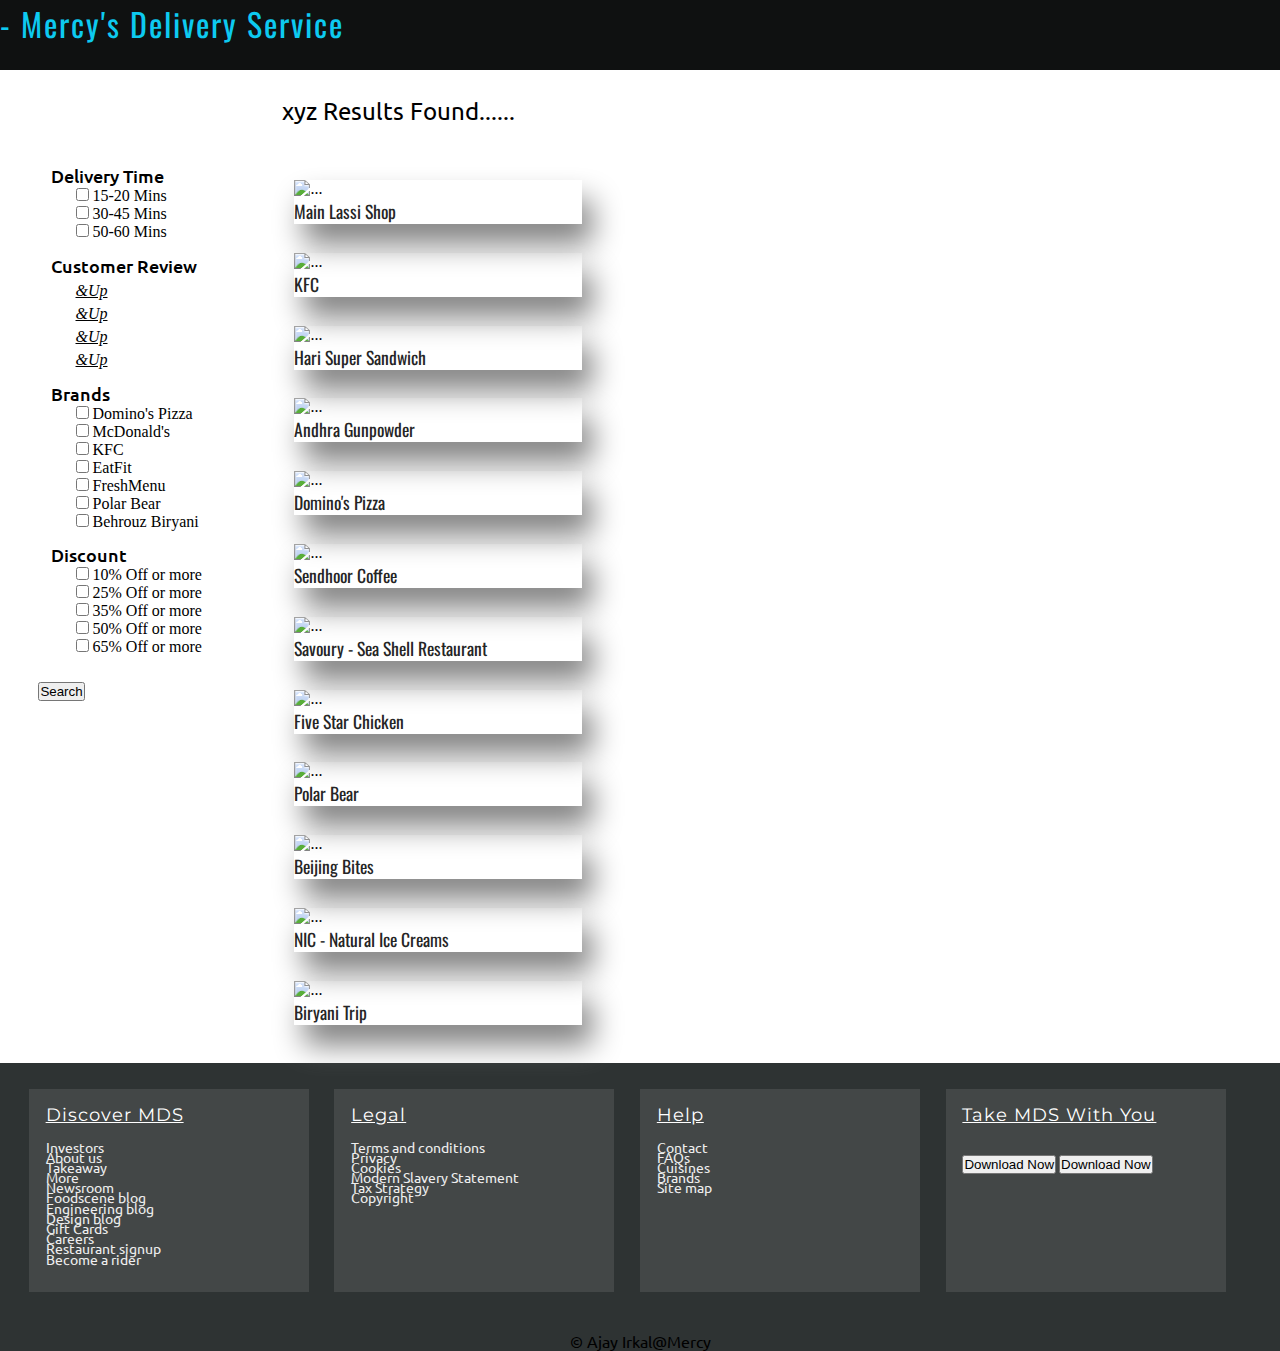
==== listing.html @ 9d0a9f56 "update" ====
<!DOCTYPE html>
<html lang="en">

<head>
    <meta charset="utf-8">
    <meta name="viewport" content="width=device-width, initial-scale=1">
    <link href="https://cdn.jsdelivr.net/npm/bootstrap@5.1.3/dist/css/bootstrap.min.css" rel="stylesheet" integrity="sha384-1BmE4kWBq78iYhFldvKuhfTAU6auU8tT94WrHftjDbrCEXSU1oBoqyl2QvZ6jIW3" crossorigin="anonymous">
    <script src="https://cdn.jsdelivr.net/npm/@popperjs/core@2.10.2/dist/umd/popper.min.js" integrity="sha384-7+zCNj/IqJ95wo16oMtfsKbZ9ccEh31eOz1HGyDuCQ6wgnyJNSYdrPa03rtR1zdB" crossorigin="anonymous"></script>
    <script src="https://cdn.jsdelivr.net/npm/bootstrap@5.1.3/dist/js/bootstrap.min.js" integrity="sha384-QJHtvGhmr9XOIpI6YVutG+2QOK9T+ZnN4kzFN1RtK3zEFEIsxhlmWl5/YESvpZ13" crossorigin="anonymous"></script>
    <link rel="preconnect" href="https://fonts.googleapis.com">
    <link rel="preconnect" href="https://fonts.gstatic.com" crossorigin>
    <link href="https://fonts.googleapis.com/css2?family=Acme&family=Courgette&family=Exo+2&family=Lato&family=Merriweather+Sans:ital,wght@1,600&family=Merriweather:ital,wght@1,300&family=Montserrat:wght@900&family=Oswald:wght@500&family=Palette+Mosaic&family=Satisfy&family=Shadows+Into+Light&family=Solway:wght@300&family=Staatliches&family=Ubuntu:wght@400;500&display=swap"
        rel="stylesheet">
    <link rel="stylesheet" href="listing.css">
    <script src="https://kit.fontawesome.com/98fe714365.js" crossorigin="anonymous"></script>
    <link rel="icon" href="https://mir-s3-cdn-cf.behance.net/project_modules/max_1200/c7b15611695225.57a06a4485387.jpg">

    <title>MDS Listing</title>
</head>

<body>
    <header>
        <nav class="nav justify-content-center">
            <div class="navbar-brand nav-item">
                <a href="" class="brand-text"><i class="fa-solid fa-m"></i><i class="fa-solid fa-d"></i><i class="fa-solid fa-s"></i>- Mercy's Delivery Service</a>
                </a>
            </div>
        </nav>
    </header>
    <div>
        <p class="results">xyz Results Found......</p>
    </div>
    <div class="filters-items">


        <div class="filter-sec">

            <div class=" flex-item Delivery-time">
                <p class="tittle">Delivery Time</p>


                <div class="form-check del-item">
                    <input class="form-check-input" type="checkbox" value="" id="flexCheckIndeterminate">
                    <label class="form-check-label" for="flexCheckIndeterminate">
                       15-20 Mins
                    </label>
                </div>
                <div class="form-check del-item">
                    <input class="form-check-input" type="checkbox" value="" id="flexCheckIndeterminate">
                    <label class="form-check-label" for="flexCheckIndeterminate">
                       30-45 Mins
                    </label>
                </div>
                <div class="form-check del-item">
                    <input class="form-check-input" type="checkbox" value="" id="flexCheckIndeterminate">
                    <label class="form-check-label" for="flexCheckIndeterminate">
                       50-60 Mins
                    </label>

                </div>
            </div>
            <div class="stars-rating">
                <p class="tittle">Customer Review</p>

                <div class="star-item">
                    <a href="">
                        <i class="fa-solid fa-star"></i><i class="fa-solid fa-star"></i><i class="fa-solid fa-star"></i><i class="fa-solid fa-star"></i><i class="fa-regular fa-star"> &Up</i> </a>
                </div>
                <div class="star-item">
                    <a href="">
                        <i class="fa-solid fa-star"></i><i class="fa-solid fa-star"></i><i class="fa-solid fa-star"></i><i class="fa-regular fa-star"></i><i class="fa-regular fa-star"> &Up</i> </a>
                </div>
                <div class="star-item">
                    <a href="">
                        <i class="fa-solid fa-star"></i><i class="fa-solid fa-star"></i><i class="fa-regular fa-star"></i><i class="fa-regular fa-star"></i><i class="fa-regular fa-star"> &Up</i> </a>
                </div>
                <div class="star-item">
                    <a href="">
                        <i class="fa-solid fa-star"></i><i class="fa-regular fa-star"></i><i class="fa-regular fa-star"></i><i class="fa-regular fa-star"></i><i class="fa-regular fa-star"> &Up</i> </a>
                </div>
            </div>
            <div class="Brands">
                <p class="tittle">Brands</p>
                <div class="form-check del-item">
                    <input class="form-check-input" type="checkbox" value="" id="flexCheckIndeterminate">
                    <label class="form-check-label" for="flexCheckIndeterminate">
                        Domino's Pizza
                    </label>
                </div>
                <div class="form-check del-item">
                    <input class="form-check-input" type="checkbox" value="" id="flexCheckIndeterminate">
                    <label class="form-check-label" for="flexCheckIndeterminate">
                        McDonald's
                    </label>
                </div>
                <div class="form-check del-item">
                    <input class="form-check-input" type="checkbox" value="" id="flexCheckIndeterminate">
                    <label class="form-check-label" for="flexCheckIndeterminate">
                        KFC
                    </label>
                </div>
                <div class="form-check del-item">
                    <input class="form-check-input" type="checkbox" value="" id="flexCheckIndeterminate">
                    <label class="form-check-label" for="flexCheckIndeterminate">
                        EatFit
                    </label>
                </div>
                <div class="form-check del-item">
                    <input class="form-check-input" type="checkbox" value="" id="flexCheckIndeterminate">
                    <label class="form-check-label" for="flexCheckIndeterminate">
                        FreshMenu
                    </label>
                </div>
                <div class="form-check del-item">
                    <input class="form-check-input" type="checkbox" value="" id="flexCheckIndeterminate">
                    <label class="form-check-label" for="flexCheckIndeterminate">
                        Polar Bear
                    </label>
                </div>
                <div class="form-check del-item">
                    <input class="form-check-input" type="checkbox" value="" id="flexCheckIndeterminate">
                    <label class="form-check-label" for="flexCheckIndeterminate">
                        Behrouz Biryani
                    </label>
                </div>
            </div>
            <div class="Brands">
                <p class="tittle">Discount</p>
                <div class="form-check del-item">
                    <input class="form-check-input" type="checkbox" value="" id="flexCheckIndeterminate">
                    <label class="form-check-label" for="flexCheckIndeterminate">
                        10% Off or more
                    </label>
                </div>
                <div class="form-check del-item">
                    <input class="form-check-input" type="checkbox" value="" id="flexCheckIndeterminate">
                    <label class="form-check-label" for="flexCheckIndeterminate">
                        25% Off or more
                    </label>
                </div>
                <div class="form-check del-item">
                    <input class="form-check-input" type="checkbox" value="" id="flexCheckIndeterminate">
                    <label class="form-check-label" for="flexCheckIndeterminate">
                        35% Off or more
                    </label>
                </div>
                <div class="form-check del-item">
                    <input class="form-check-input" type="checkbox" value="" id="flexCheckIndeterminate">
                    <label class="form-check-label" for="flexCheckIndeterminate">
                        50% Off or more
                    </label>
                </div>
                <div class="form-check del-item">
                    <input class="form-check-input" type="checkbox" value="" id="flexCheckIndeterminate">
                    <label class="form-check-label" for="flexCheckIndeterminate">
                        65% Off or more
                    </label>
                </div>


            </div>
            <div class="d-grid gap-2 col-6 mx-auto search-button">
                <button class="btn  btn-outline-info" type="button">Search</button>

            </div>


        </div>



        <div class="items-sec">
            <div class="container">
                <div class="row">
                    <div class="col  col-md-3">
                        <div class="card" style="width: 18rem;">
                            <img src="https://b.zmtcdn.com/data/pictures/2/18852872/634870579627a81da7fc9b10224e09ca_o2_featured_v2.jpg?output-format=webp" class="card-img-top" alt="...">
                            <div class="card-body">
                                <p class="card-text">Main Lassi Shop</p>
                            </div>
                        </div>
                    </div>
                    <div class="col  col-md-3">
                        <div class="card" style="width: 18rem;">
                            <img src="https://b.zmtcdn.com/data/pictures/chains/4/50574/336196dfdb8fc00175472a785007b9ea_o2_featured_v2.jpg?output-format=webp" class="card-img-top" alt="...">
                            <div class="card-body">
                                <p class="card-text">KFC</p>
                            </div>
                        </div>
                    </div>
                    <div class="col  col-md-3">
                        <div class="card" style="width: 18rem;">
                            <img src="https://b.zmtcdn.com/data/pictures/chains/1/51571/af8fe6df3d53d9df39e651d9ecde28c5_o2_featured_v2.jpg?output-format=webp" class="card-img-top" alt="...">
                            <div class="card-body">
                                <p class="card-text"> Hari Super Sandwich</p>
                            </div>
                        </div>
                    </div>
                    <div class="col  col-md-3">
                        <div class="card" style="width: 18rem;">
                            <img src="https://b.zmtcdn.com/data/pictures/7/19670087/6d2c048716b3523a01f1ead4e39a42a4_o2_featured_v2.jpg?output-format=webp" class="card-img-top" alt="...">
                            <div class="card-body">
                                <p class="card-text">Andhra Gunpowder</p>
                            </div>
                        </div>
                    </div>
                    <div class="col col-md-3">
                        <div class="card" style="width: 18rem;">
                            <img src="https://b.zmtcdn.com/data/pictures/chains/2/50382/870de910c271f1cee4b00261b1b22d49_o2_featured_v2.jpg?output-format=webp" class="card-img-top" alt="...">
                            <div class="card-body">
                                <p class="card-text">Domino's Pizza</p>
                            </div>
                        </div>
                    </div>
                    <div class="col col-md-3">
                        <div class="card" style="width: 18rem;">
                            <img src="https://b.zmtcdn.com/data/pictures/4/18763494/54f146f030b1257aa7ac768c95deae66_o2_featured_v2.jpg?output-format=webp" class="card-img-top" alt="...">
                            <div class="card-body">
                                <p class="card-text">Sendhoor Coffee</p>
                            </div>
                        </div>
                    </div>
                    <div class="col col-md-3">
                        <div class="card" style="width: 18rem;">
                            <img src="https://b.zmtcdn.com/data/pictures/chains/9/54159/9ddf86d5e2bab8a379246e3e213e397e_o2_featured_v2.jpg?output-format=webp" class="card-img-top" alt="...">
                            <div class="card-body">
                                <p class="card-text">Savoury - Sea Shell Restaurant </p>
                            </div>
                        </div>
                    </div>
                    <div class="col col-md-3">
                        <div class="card" style="width: 18rem;">
                            <img src="https://b.zmtcdn.com/data/pictures/chains/9/55129/238d42ef33aea2e13b9765100a4ff293_o2_featured_v2.jpg" class="card-img-top" alt="...">
                            <div class="card-body">
                                <p class="card-text">Five Star Chicken</p>
                            </div>
                        </div>
                    </div>
                    <div class="col col-md-3">
                        <div class="card" style="width: 18rem;">
                            <img src="https://b.zmtcdn.com/data/pictures/chains/2/50812/21c544e626cbf40a91c8b236014b2682_o2_featured_v2.jpg" class="card-img-top" alt="...">
                            <div class="card-body">
                                <p class="card-text">Polar Bear
                                </p>
                            </div>
                        </div>
                    </div>
                    <div class="col col-md-3">
                        <div class="card" style="width: 18rem;">
                            <img src="https://b.zmtcdn.com/data/pictures/chains/2/50112/c4aca0118053549e762faa92c378e36e_o2_featured_v2.jpg" class="card-img-top" alt="...">
                            <div class="card-body">
                                <p class="card-text">Beijing Bites</p>
                            </div>
                        </div>
                    </div>
                    <div class="col col-md-3">
                        <div class="card" style="width: 18rem;">
                            <img src="https://b.zmtcdn.com/data/pictures/1/19316501/3adc24139a971b149be38aca1223e81b_o2_featured_v2.jpg" class="card-img-top" alt="...">
                            <div class="card-body">
                                <p class="card-text">NIC - Natural Ice Creams</p>
                            </div>
                        </div>
                    </div>
                    <div class="col col-md-3">
                        <div class="card" style="width: 18rem;">
                            <img src="https://b.zmtcdn.com/data/pictures/chains/4/18854314/da0e556629b2ca2fe578998290d92713_o2_featured_v2.jpg" class="card-img-top" alt="...">
                            <div class="card-body">
                                <p class="card-text">Biryani Trip</p>
                            </div>
                        </div>
                    </div>
                </div>
            </div>
        </div>
    </div>



    <footer>
        <div class="footer">
            <div class="footer-card-outside">
                <div class="footer-card-inner">
                    <span class="footer-tittle">Discover MDS</span>
                    <a href="">
                        <p>Investors</p>
                    </a>
                    <a href="">
                        <p>About us</p>
                    </a>
                    <a href="">
                        <p>Takeaway</p>
                    </a>
                    <a href="">
                        <p>More</p>
                    </a>
                    <a href="">
                        <p>Newsroom</p>
                    </a>
                    <a href="">
                        <p>Foodscene blog</p>
                    </a>
                    <a href="">
                        <p>Engineering blog</p>
                    </a>
                    <a href="">
                        <p>Design blog</p>
                    </a>
                    <a href="">
                        <p>Gift Cards</p>
                    </a>
                    <a href="">
                        <p>Careers</p>
                    </a>
                    <a href="">
                        <p>Restaurant signup</p>
                    </a>
                    <a href="">
                        <p>Become a rider</p>
                    </a>
                </div>
            </div>
            <div class="footer-card-outside">
                <div class="footer-card-inner">
                    <span class="footer-tittle">Legal</span>
                    <a href="">
                        <p>Terms and conditions</p>
                    </a>
                    <a href="">
                        <p>Privacy</p>
                    </a>
                    <a href="">
                        <p>Cookies</p>
                    </a>
                    <a href="">
                        <p>Modern Slavery Statement</p>
                    </a>
                    <a href="">
                        <p>Tax Strategy</p>
                    </a>
                    <a href="">
                        <p>Copyright</p>
                    </a>
                </div>
            </div>
            <div class="footer-card-outside">
                <div class="footer-card-inner">
                    <span class="footer-tittle">Help</span>
                    <a href="">
                        <p>Contact</p>
                    </a>
                    <a href="">
                        <p>FAQs</p>
                    </a>
                    <a href="">
                        <p>Cuisines</p>
                    </a>
                    <a href="">
                        <p>Brands</p>
                    </a>
                    <a href="">
                        <p>Site map</p>
                    </a>
                </div>
            </div>
            <div class="footer-card-outside">
                <div class="footer-card-inner">
                    <span class="footer-tittle">Take MDS With You</span>
                    <a href="">
                        <button type="button" class="btn btn-dark"> <i class="fa-brands fa-google-play"></i> Download Now</button>
                    </a>
                    <a href="">
                        <a href="">
                            <button type="button" class="btn btn-dark"> <i class="fa-brands fa-apple"></i> Download Now</button>
                        </a>
                    </a>
                </div>
            </div>

        </div>


        <div class=" footer2">
            <div class="first-item">
                <a href=""><i class="fa-brands fa-facebook first-item"></i></a>
            </div>
            <div>
                <a href=""><i class="fa-brands fa-instagram"></i></a>
            </div>
            <div>
                <a href=""><i class="fa-brands fa-twitter-square"></i></i></a>
            </div>
        </div>
        <div class=" footer3">
            <div class="">
                <p class="flex-end-copyright">
                    &copy; Ajay Irkal@Mercy
                    <p>
            </div>
        </div>


    </footer>


</body>

</html>
---- listing.css ----
* {
    margin: 0;
    padding: 0;
}

.nav {
    background: #0F1111;
    height: 70px
}

.navbar-brand a {
    text-decoration: none;
    color: white;
    font-family: 'Oswald', sans-serif;
    letter-spacing: 2px;
    font-size: 2rem;
}

.navbar-brand a:hover {
    color: #0dcaf0;
}

.results {
    font-family: 'Ubuntu', sans-serif;
    font-size: 1.5rem;
    margin-bottom: 0;
    margin-left: 22%;
    margin-top: 2%
}

.filters-items {
    display: flex;
}

.input-group-text {
    background-color: black;
    color: white;
    font-family: 'Ubuntu', sans-serif;
}

div .filter-sec {
    margin-top: 2%;
    width: 20%;
    margin-left: 3%;
}

.items-sec {
    display: flex;
    margin-top: 2%;
    width: 75%;
}

.Delivery-time {
    margin-left: 5%;
    margin-top: 5%
}

.Delivery-time .tittle {
    font-family: 'Ubuntu', sans-serif;
    font-weight: 500;
    margin-bottom: 0;
    font-size: 1.1rem;
}

.stars-rating {
    margin-left: 5%;
    margin-top: 5%
}

.stars-rating .tittle {
    font-family: 'Ubuntu', sans-serif;
    font-weight: 500;
    margin-bottom: 0;
    font-size: 1.1rem;
}

.del-item {
    margin-left: 10%;
}

.star-item a {
    margin-left: 10%;
    color: black;
}

.star-item {
    margin-top: 5px;
}

.star-item a:hover {
    color: #0dcaf0
}

.star-item .fa-solid {
    color: goldenrod;
}

.Brands {
    margin-left: 5%;
    margin-top: 5%
}

.Brands .tittle {
    font-family: 'Ubuntu', sans-serif;
    font-weight: 500;
    margin-bottom: 0;
    font-size: 1.1rem;
}

.star-item a {
    margin-left: 10%;
    color: black;
}

.search-button {
    margin: auto;
    margin-bottom: 10%;
    margin-top: 10%;
}

.card img {
    height: 250px;
}

.card {
    margin-top: 10%;
    box-shadow: 10px 20px 30px grey;
}

.card:hover {
    border: 0.2px solid grey;
    transform: scale(1.05);
}

.card-text {
    font-family: 'Oswald', sans-serif;
    font-size: 1.1rem;
    color: rgb(37, 37, 37)
}


/* footercode */

.footer {
    display: flex;
    flex: 25%;
    background-color: #2E3333;
    justify-content: center;
    margin-top: 3%
}

.footer-card-outside {
    color: white;
    margin: 2%;
    margin-left: 0;
    background-color: rgba(255, 255, 255, 0.1);
    width: 280px;
    font-family: 'Ubuntu', sans-serif;
}

.footer-card-outside a {
    padding-bottom: 0;
    margin-bottom: 0;
    line-height: 0.75;
    font-size: 0.85rem;
    text-decoration: none;
    color: #EEEEEE;
}

.footer-card-outside a:hover {
    color: #0dcaf0;
}

.footer-card-inner {
    margin-bottom: 10%;
    margin-left: 6%;
}

.footer-tittle {
    line-height: 3;
    font-family: 'Montserrat', sans-serif;
    font-size: 1.10rem;
    text-decoration: underline;
    letter-spacing: 1px;
}

.footer-card-inner a button {
    margin-top: 5%;
}

.footer2 {
    display: flex;
    flex: 25%;
    background-color: #2E3333;
    justify-content: center;
}

.footer2 div {
    color: #0dcaf0;
    margin-left: 0.75%;
    margin-right: 0.75%;
    font-size: 1.7rem;
}

.footer2 div a {
    color: #0dcaf0;
}

.footer2 div a:hover {
    color: white;
}

.first-item {
    margin-bottom: 1%;
}

.footer3 {
    display: flex;
    flex: 25%;
    background-color: #2E3333;
    justify-content: center;
}

@media (max-width: 970px) {
    .footer {
        display: none;
    }
    .first-item {
        margin-left: 0px;
        margin-bottom: 1%;
    }
}

.flex-end-copyright {
    justify-self: flex-end;
    margin-bottom: 0;
    padding-bottom: 0;
    margin-top: 0.5%;
    font-family: 'Ubuntu', sans-serif;
    font-size: 1rem;
}
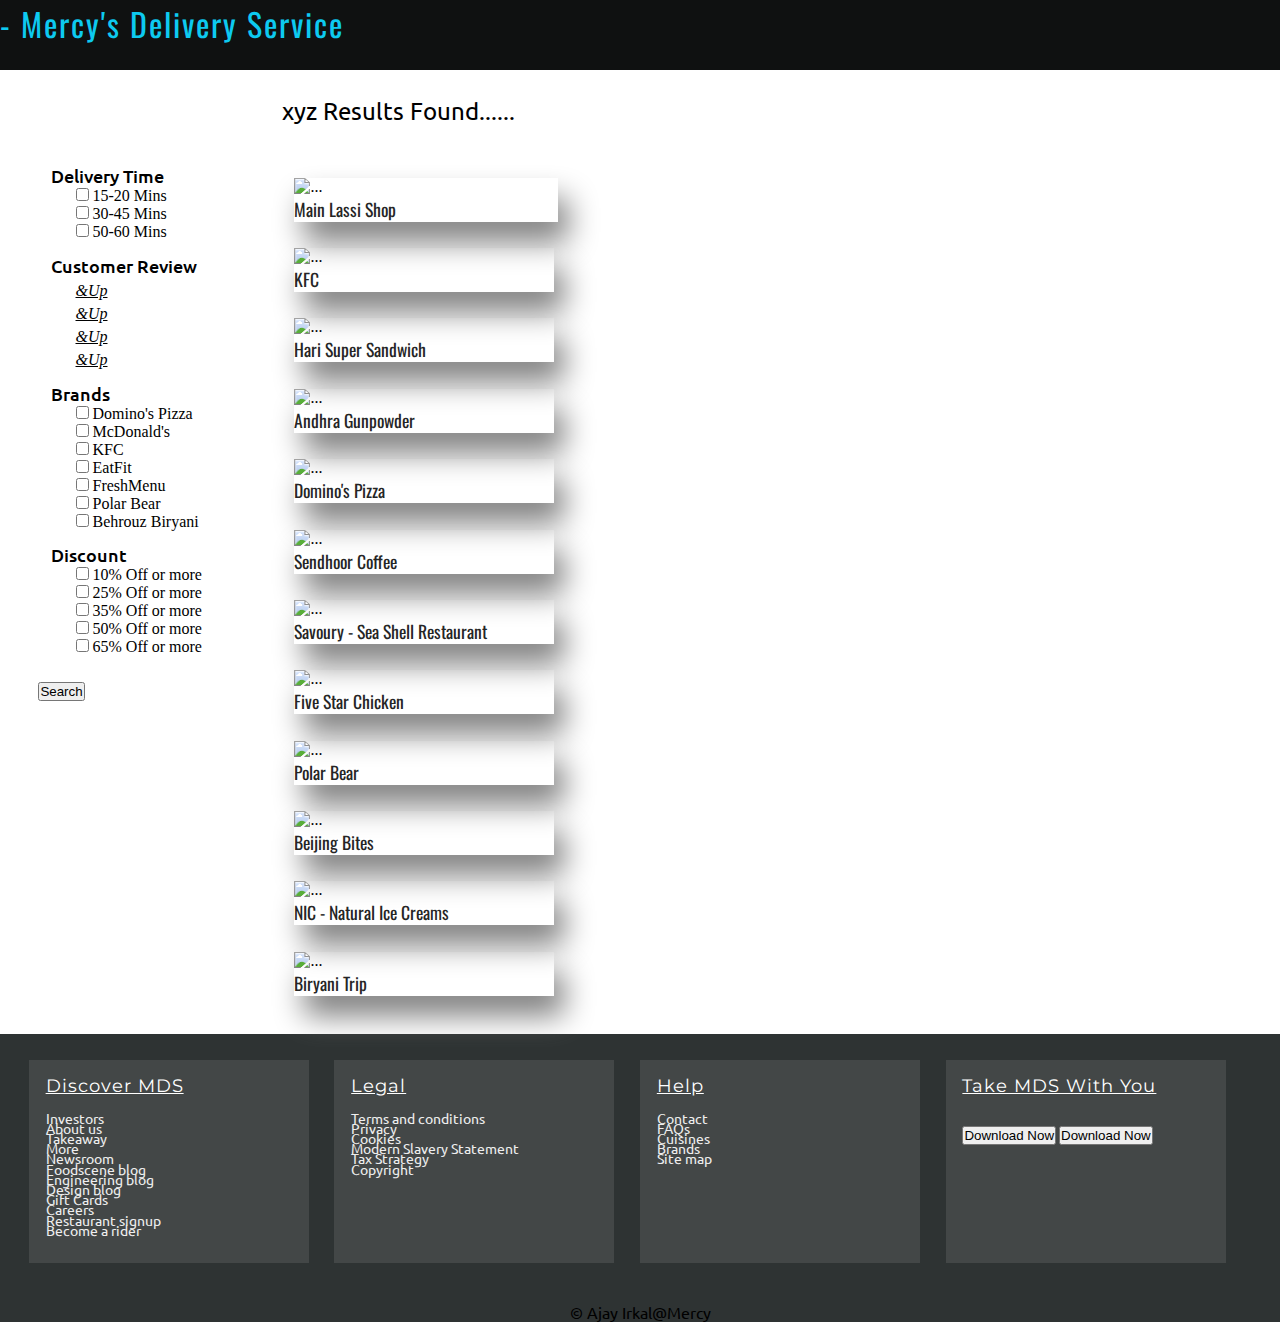
==== commit 39e09201: "update" ====
--- a/listing.html
+++ b/listing.html
@@ -173,7 +173,7 @@
             <div class="container">
                 <div class="row">
                     <div class="col  col-md-3">
-                        <div class="card" style="width: 18rem;">
+                        <div class="card" style="width: 16.5rem;">
                             <img src="https://b.zmtcdn.com/data/pictures/2/18852872/634870579627a81da7fc9b10224e09ca_o2_featured_v2.jpg?output-format=webp" class="card-img-top" alt="...">
                             <div class="card-body">
                                 <p class="card-text">Main Lassi Shop</p>
@@ -181,7 +181,7 @@
                         </div>
                     </div>
                     <div class="col  col-md-3">
-                        <div class="card" style="width: 18rem;">
+                        <div class="card" style="width: 16.25rem;">
                             <img src="https://b.zmtcdn.com/data/pictures/chains/4/50574/336196dfdb8fc00175472a785007b9ea_o2_featured_v2.jpg?output-format=webp" class="card-img-top" alt="...">
                             <div class="card-body">
                                 <p class="card-text">KFC</p>
@@ -189,7 +189,7 @@
                         </div>
                     </div>
                     <div class="col  col-md-3">
-                        <div class="card" style="width: 18rem;">
+                        <div class="card" style="width: 16.25rem;">
                             <img src="https://b.zmtcdn.com/data/pictures/chains/1/51571/af8fe6df3d53d9df39e651d9ecde28c5_o2_featured_v2.jpg?output-format=webp" class="card-img-top" alt="...">
                             <div class="card-body">
                                 <p class="card-text"> Hari Super Sandwich</p>
@@ -197,7 +197,7 @@
                         </div>
                     </div>
                     <div class="col  col-md-3">
-                        <div class="card" style="width: 18rem;">
+                        <div class="card" style="width: 16.25rem;">
                             <img src="https://b.zmtcdn.com/data/pictures/7/19670087/6d2c048716b3523a01f1ead4e39a42a4_o2_featured_v2.jpg?output-format=webp" class="card-img-top" alt="...">
                             <div class="card-body">
                                 <p class="card-text">Andhra Gunpowder</p>
@@ -205,7 +205,7 @@
                         </div>
                     </div>
                     <div class="col col-md-3">
-                        <div class="card" style="width: 18rem;">
+                        <div class="card" style="width: 16.25rem;">
                             <img src="https://b.zmtcdn.com/data/pictures/chains/2/50382/870de910c271f1cee4b00261b1b22d49_o2_featured_v2.jpg?output-format=webp" class="card-img-top" alt="...">
                             <div class="card-body">
                                 <p class="card-text">Domino's Pizza</p>
@@ -213,7 +213,7 @@
                         </div>
                     </div>
                     <div class="col col-md-3">
-                        <div class="card" style="width: 18rem;">
+                        <div class="card" style="width: 16.25rem;">
                             <img src="https://b.zmtcdn.com/data/pictures/4/18763494/54f146f030b1257aa7ac768c95deae66_o2_featured_v2.jpg?output-format=webp" class="card-img-top" alt="...">
                             <div class="card-body">
                                 <p class="card-text">Sendhoor Coffee</p>
@@ -221,7 +221,7 @@
                         </div>
                     </div>
                     <div class="col col-md-3">
-                        <div class="card" style="width: 18rem;">
+                        <div class="card" style="width: 16.25rem;">
                             <img src="https://b.zmtcdn.com/data/pictures/chains/9/54159/9ddf86d5e2bab8a379246e3e213e397e_o2_featured_v2.jpg?output-format=webp" class="card-img-top" alt="...">
                             <div class="card-body">
                                 <p class="card-text">Savoury - Sea Shell Restaurant </p>
@@ -229,7 +229,7 @@
                         </div>
                     </div>
                     <div class="col col-md-3">
-                        <div class="card" style="width: 18rem;">
+                        <div class="card" style="width: 16.25rem;">
                             <img src="https://b.zmtcdn.com/data/pictures/chains/9/55129/238d42ef33aea2e13b9765100a4ff293_o2_featured_v2.jpg" class="card-img-top" alt="...">
                             <div class="card-body">
                                 <p class="card-text">Five Star Chicken</p>
@@ -237,7 +237,7 @@
                         </div>
                     </div>
                     <div class="col col-md-3">
-                        <div class="card" style="width: 18rem;">
+                        <div class="card" style="width: 16.25rem;">
                             <img src="https://b.zmtcdn.com/data/pictures/chains/2/50812/21c544e626cbf40a91c8b236014b2682_o2_featured_v2.jpg" class="card-img-top" alt="...">
                             <div class="card-body">
                                 <p class="card-text">Polar Bear
@@ -246,7 +246,7 @@
                         </div>
                     </div>
                     <div class="col col-md-3">
-                        <div class="card" style="width: 18rem;">
+                        <div class="card" style="width: 16.25rem;">
                             <img src="https://b.zmtcdn.com/data/pictures/chains/2/50112/c4aca0118053549e762faa92c378e36e_o2_featured_v2.jpg" class="card-img-top" alt="...">
                             <div class="card-body">
                                 <p class="card-text">Beijing Bites</p>
@@ -254,7 +254,7 @@
                         </div>
                     </div>
                     <div class="col col-md-3">
-                        <div class="card" style="width: 18rem;">
+                        <div class="card" style="width: 16.25rem;">
                             <img src="https://b.zmtcdn.com/data/pictures/1/19316501/3adc24139a971b149be38aca1223e81b_o2_featured_v2.jpg" class="card-img-top" alt="...">
                             <div class="card-body">
                                 <p class="card-text">NIC - Natural Ice Creams</p>
@@ -262,7 +262,7 @@
                         </div>
                     </div>
                     <div class="col col-md-3">
-                        <div class="card" style="width: 18rem;">
+                        <div class="card" style="width: 16.25rem;">
                             <img src="https://b.zmtcdn.com/data/pictures/chains/4/18854314/da0e556629b2ca2fe578998290d92713_o2_featured_v2.jpg" class="card-img-top" alt="...">
                             <div class="card-body">
                                 <p class="card-text">Biryani Trip</p>
